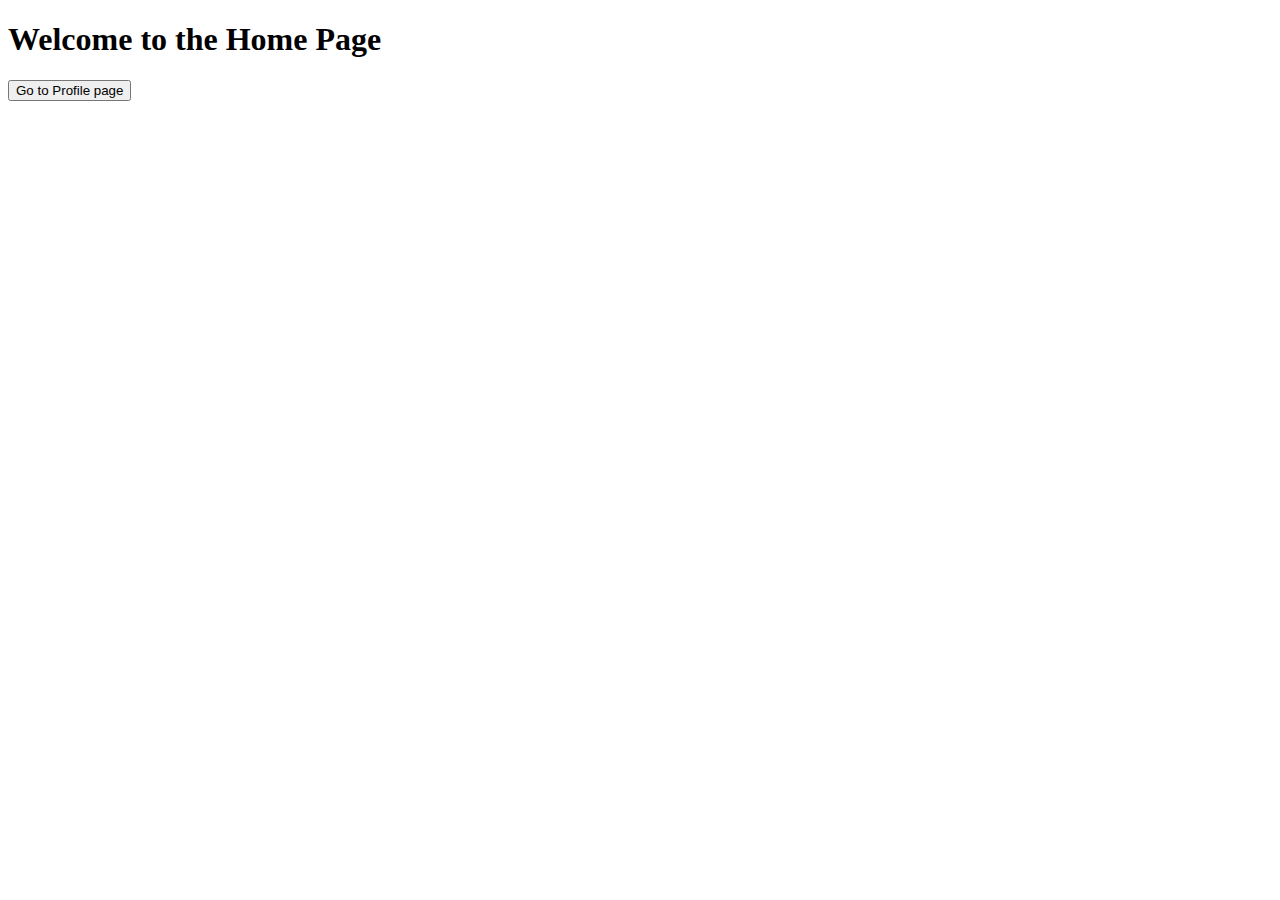
==== html/index.html @ 8124a294 "Working on html files and seeing if I can request new page" ====
<!DOCTYPE html>
<html lang="en">

<head>
	<meta charset="UTF-8">
	<meta name="viewport" content="width=device-width, initial-scale=1.0">
	<title>Home Page</title>
</head>
<body>
	<h1>Welcome to the Home Page</h1>
	<button onclick="location.hfer='web_server/html/profile.html'">Go to Profile page</button>
</body>

</html>
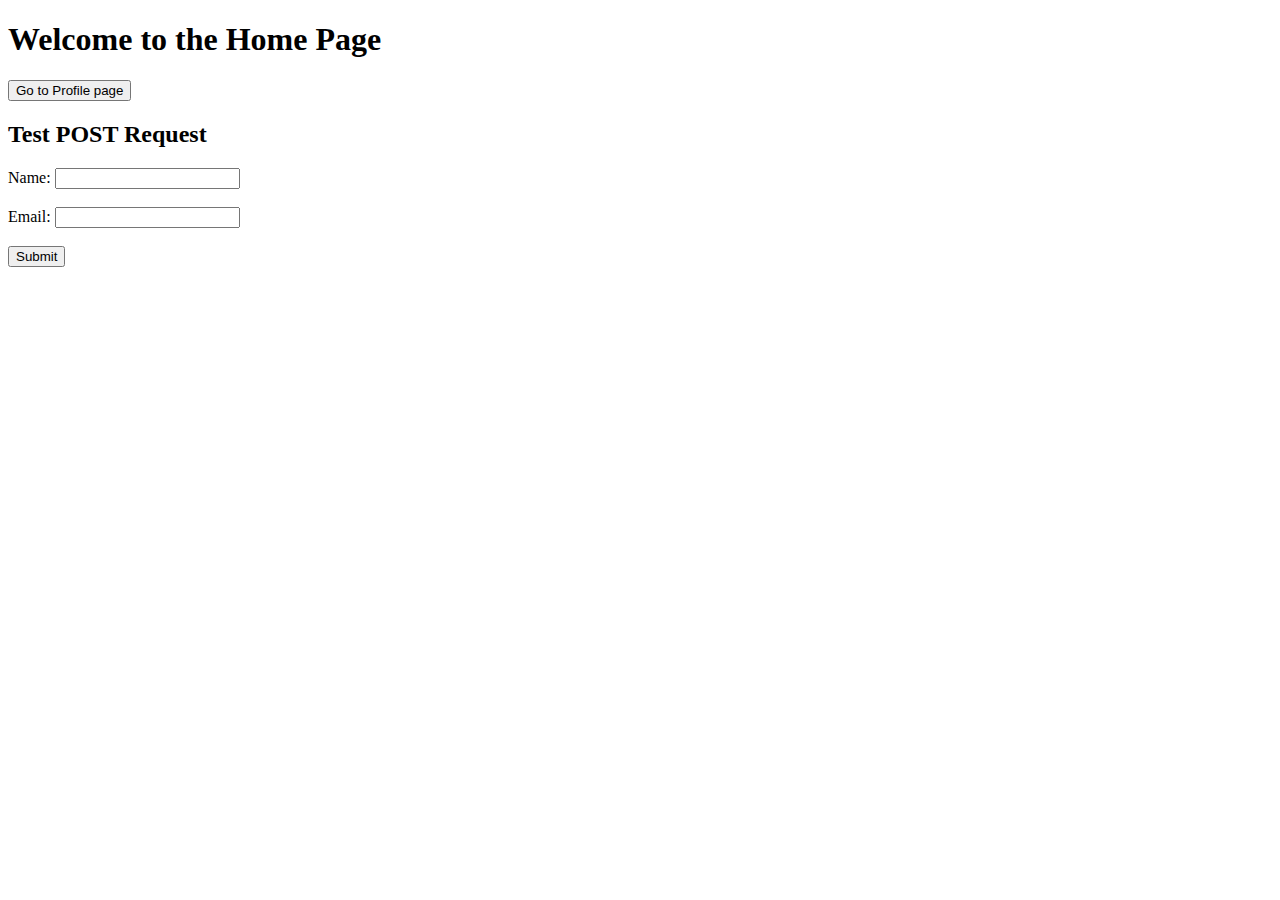
==== commit 22aeb1e3: "port adress time limit no longerissue. Implemented post method but not working yet" ====
--- a/html/index.html
+++ b/html/index.html
@@ -6,9 +6,19 @@
 	<meta name="viewport" content="width=device-width, initial-scale=1.0">
 	<title>Home Page</title>
 </head>
+
 <body>
 	<h1>Welcome to the Home Page</h1>
-	<button onclick="location.hfer='web_server/html/profile.html'">Go to Profile page</button>
+	<button onclick="location.href='/profile.html'">Go to Profile page</button>
+
+	<h2>Test POST Request</h2>
+	<form action="/post_handler.cpp" method="POST">
+		<label for="name">Name:</label>
+		<input type="text" id="name" name="name"><br><br>
+		<label for="email">Email:</label>
+		<input type="email" id="email" name="email"><br><br>
+		<input type="submit" value="Submit">
+	</form>
 </body>
 
-</html>
+</html>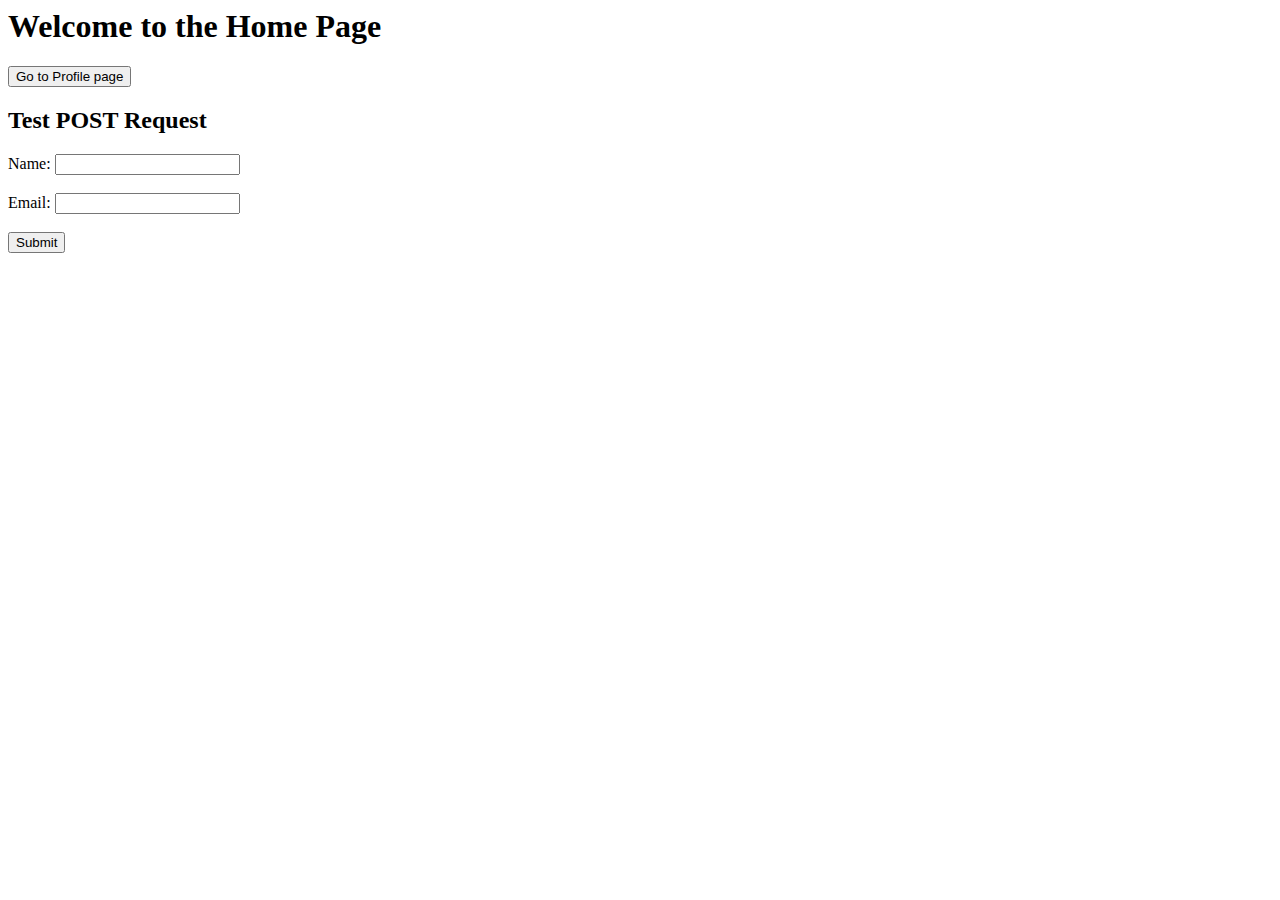
==== commit c0b28e18: "Figured out the favico issue, so working relativley well now" ====
--- a/html/index.html
+++ b/html/index.html
@@ -1,3 +1,5 @@
+<link rel="icon" href="MainBefore.webp" type="image/x-webp">
+
 <!DOCTYPE html>
 <html lang="en">
 
@@ -12,7 +14,7 @@
 	<button onclick="location.href='/profile.html'">Go to Profile page</button>
 
 	<h2>Test POST Request</h2>
-	<form action="/post_handler.cpp" method="POST">
+	<form action="/submit" method="POST">
 		<label for="name">Name:</label>
 		<input type="text" id="name" name="name"><br><br>
 		<label for="email">Email:</label>
@@ -21,4 +23,5 @@
 	</form>
 </body>
 
-</html>+</html>
+
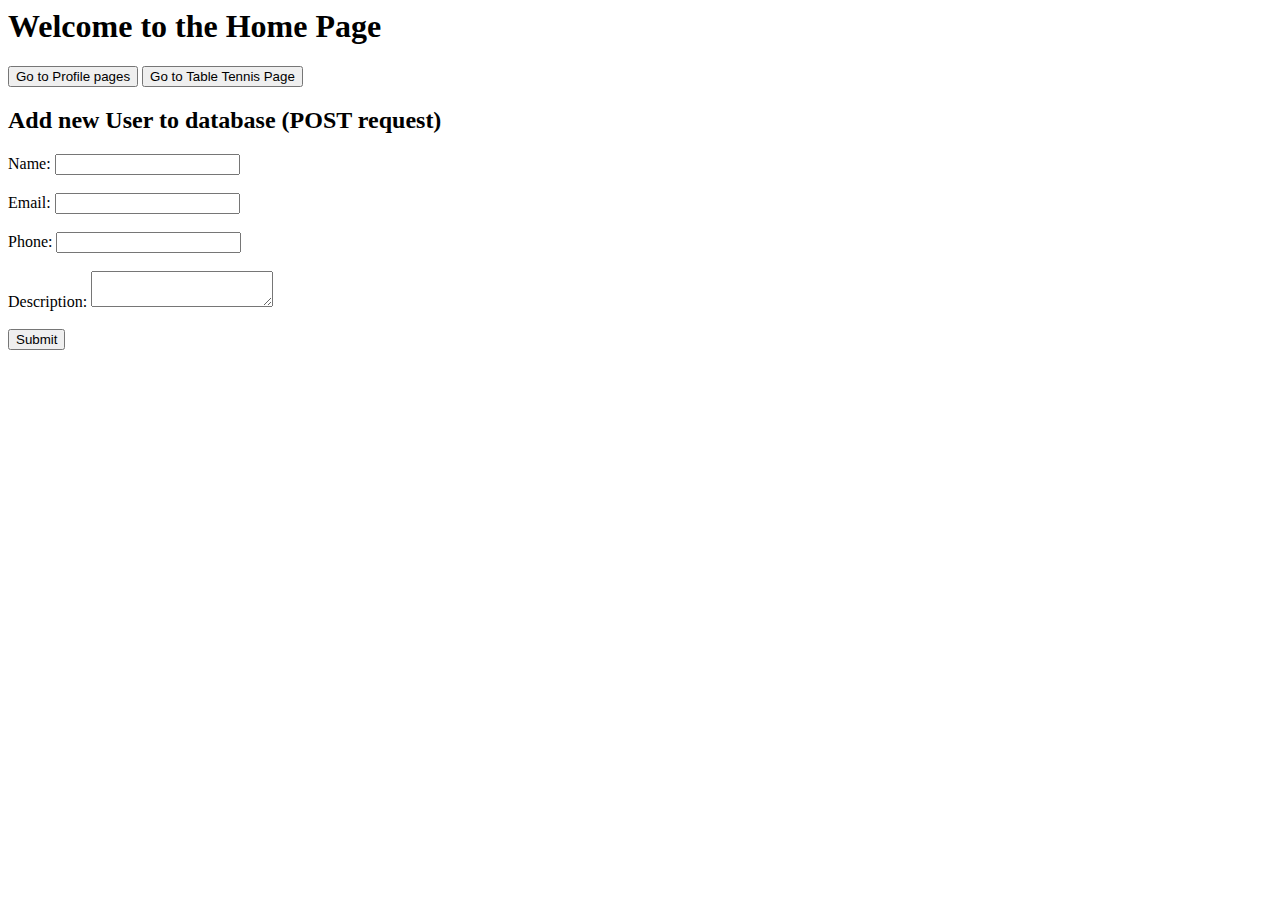
==== commit d25e7cf7: "Merge with masum and my new changes for the large client body" ====
--- a/html/index.html
+++ b/html/index.html
@@ -2,26 +2,27 @@
 
 <!DOCTYPE html>
 <html lang="en">
-
 <head>
 	<meta charset="UTF-8">
 	<meta name="viewport" content="width=device-width, initial-scale=1.0">
 	<title>Home Page</title>
 </head>
-
 <body>
 	<h1>Welcome to the Home Page</h1>
-	<button onclick="location.href='/profile.html'">Go to Profile page</button>
+	<button onclick="location.href='/allProfiles.html'">Go to Profile pages</button>
+	<button onclick="location.href='/tabletennis.html'">Go to Table Tennis Page</button>
 
-	<h2>Test POST Request</h2>
+	<h2>Add new User to database (POST request)</h2>
 	<form action="/submit" method="POST">
 		<label for="name">Name:</label>
-		<input type="text" id="name" name="name"><br><br>
+		<input type="text" id="name" name="name" pattern="[A-Za-z\s]+" title="Please enter only letters."><br><br>
 		<label for="email">Email:</label>
 		<input type="email" id="email" name="email"><br><br>
+		<label for="phone">Phone:</label>
+		<input type="tel" id="phone" name="phone"><br><br>
+		<label for="description">Description:</label>
+		<textarea id="description" name="description"></textarea><br><br>
 		<input type="submit" value="Submit">
 	</form>
 </body>
-
 </html>
-
